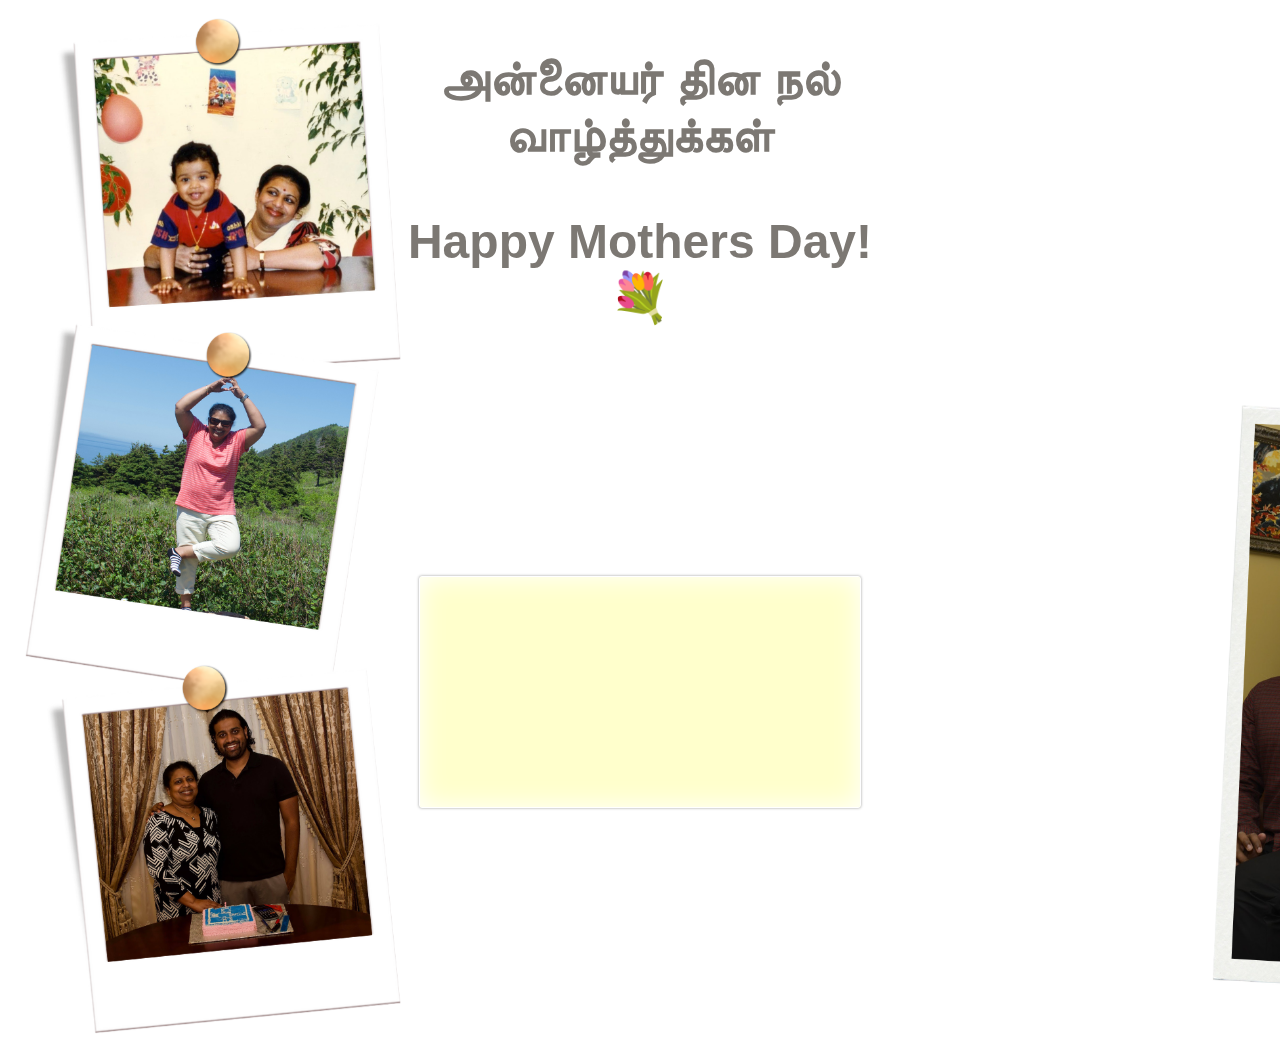
==== index.html @ c9afe537 "Rename card.html to index.html" ====
<!DOCTYPE html>
<html lang="en">
<head>
    <meta charset="UTF-8">
    <meta http-equiv="X-UA-Compatible" content="IE=edge">
    <meta name="viewport" content="width=device-width, initial-scale=1.0">
    <link rel="stylesheet" href="css/card.css">
    <link rel="icon" href="images/icon.png">
    <title>Happy Mothers Day</title>

</head>
<body>
    <div id="wrap">
		<h1>அன்னையர் தின நல் வாழ்த்துக்கள்</h1>
        <!-- Annaiyar thina nal vaazhthukkal. -->
        <h1>Happy Mothers Day! 💐</h1>
		<input type="checkbox" id="checkbox" class="checkbox">
		<div id="letter_wrap">
			<label for="checkbox" class="handle" onclick></label>
			<div id="back"></div>
			<div id="flap">
				<div id="closed_flap"></div>
				<div id="open_flap"></div>
			</div>
			<div id="letter">
				<p>அம்மா,</p>
				</br>
				<p></p>
				</br>
					<!-- <p>P.S. You are our favourite அம்மா of all time!</p> -->
				</br>
				<p>Love you 💜,</p>
				<p>Ajanthan & Aparnna</p>
			</div>
			<div id="front"></div>
		</div>
	</div>
    
</body>
</html>
---- css/card.css ----
body, div, h1, h2, form, fieldset, input, textarea, footer, p {
	margin: 0;
	padding: 0;
	border: 0;
	outline: none;
}

body { 
  
	-webkit-perspective:800px;
	/* background: #ccc url('https://s3-us-west-2.amazonaws.com/s.cdpn.io/144467/bg_out2.png'); */
    background: #ccc url('/images/collage.png');
    background-repeat: no-repeat;
    background-size: cover; 
	color: #7c7873;
-webkit-animation: bugfix infinite 1s; 
}

@-webkit-keyframes bugfix { 
  from {padding:0;} 
  to {padding:0;} 
}

p {
	font-family: 'Arvo', serif;
	font-size: 20px;
	text-shadow: 0 1px 0 #fff;
	opacity: 0;
}

#wrap{
	width: 530px;
	height: 1000px;
	margin: 20px auto 0;
}

h1{
	font-family: 'Varela Round', sans-serif;
	font-size: 48px;
	margin: 50px 0;
	text-align: center;
	text-shadow: 0 1px 0 #fff;
}

#letter_wrap {
	overlay:hidden;
	height: 446px;
	position:relative;
	top: 0px;
	-webkit-transition: all 1s ease-in-out;
	-moz-transition: all 1s ease-in-out;
	-o-transition: all 1s ease-in-out;
	transition: all 1s ease-in-out;
}

#back {
	position:absolute;
	bottom:128px;
	left:0px;
	background:url('https://s3-us-west-2.amazonaws.com/s.cdpn.io/144467/before1.png');
	width:530px;
	height:132px;
}

#flap{
	position:absolute;
	bottom: 65px;
	left: 0px;
	width: 530px;
	height: 390px;
	-webkit-transform-style:preserve-3d;
	z-index: 5;
	-webkit-transition: all 1.5s 1s linear;
}

#flap>div{
	backface-visibility: hidden;
	-webkit-backface-visibility: hidden;
	display:block;
	position:absolute;
	width: 100%;
	height: 100%;
}

#open_flap {
	top:195px;
	background:url('https://s3-us-west-2.amazonaws.com/s.cdpn.io/144467/flap.png') no-repeat;
	-webkit-transform: rotateY(-180deg);
}

#closed_flap {
	top:0%;
	background:url('https://s3-us-west-2.amazonaws.com/s.cdpn.io/144467/flap_closed.png') no-repeat 0 195px;
}


#front {
	position:absolute;
	bottom:0px;
	left:0px;
	background:url('https://s3-us-west-2.amazonaws.com/s.cdpn.io/144467/after.png');
	width:530px;
	height:260px;
}

.checkbox{
	position: absolute;
	opacity: 0;
	top:0;
	left:0;
	width:70%;
	height: 70%;
	z-index: 100;
}

#checkbox:checked + #letter_wrap {
	height:776px;
	top:-200px;
	-webkit-transition: all 1s ease-in-out 2s;
	-moz-transition: all 1s ease-in-out 2s;
	-o-transition: all 1s ease-in-out 2s;
	transition: all 1s ease-in-out 2s;
}

#letter {
	-webkit-transition: all 1s ease-in-out;
	-moz-transition: all 1s ease-in-out;
	-o-transition: all 1s ease-in-out;
	transition: all 1s ease-in-out;
	background: #ffc url('https://s3-us-west-2.amazonaws.com/s.cdpn.io/144467/letter_bg.png');
	position: relative;
	top:200px;
	overlay: hidden;
	height: 190px;
	width: 400px;
	margin: 0 auto;
	padding: 20px;
	border:1px solid #fff;
	border-radius: 3px;
	-webkit-box-shadow: 0px 0px 3px #9d9d9d, inset 0px 0px 27px #fff;
	-moz-box-shadow: 0px 0px 3px #9d9d9d, inset 0px 0px 14px #fff;
	box-shadow: 0px 0px 3px #9d9d9d, inset 0px 0px 27px #fff;
}

#checkbox:checked + #letter_wrap>#flap{
	-webkit-transition: all 2s linear;
	transform: rotateX(180deg);
	-webkit-transform: rotateX(180deg);
	z-index: -1;
}

#checkbox:checked +#letter_wrap>#letter{
	height:520px;
	-webkit-transition: all 1s ease-in-out 2s;
	-moz-transition: all 1s ease-in-out 2s;
	-o-transition: all 1s ease-in-out 2s;
	transition: all 1s ease-in-out 2s;
}


#checkbox:checked +#letter_wrap>#letter>p{
	opacity: 1;
	-webkit-transition: opacity 1s ease-in-out 2s;
	-moz-transition: opacity 1s ease-in-out 2s;
	-o-transition: opacity 1s ease-in-out 2s;
	transition: opacity 1s ease-in-out 2s;
}
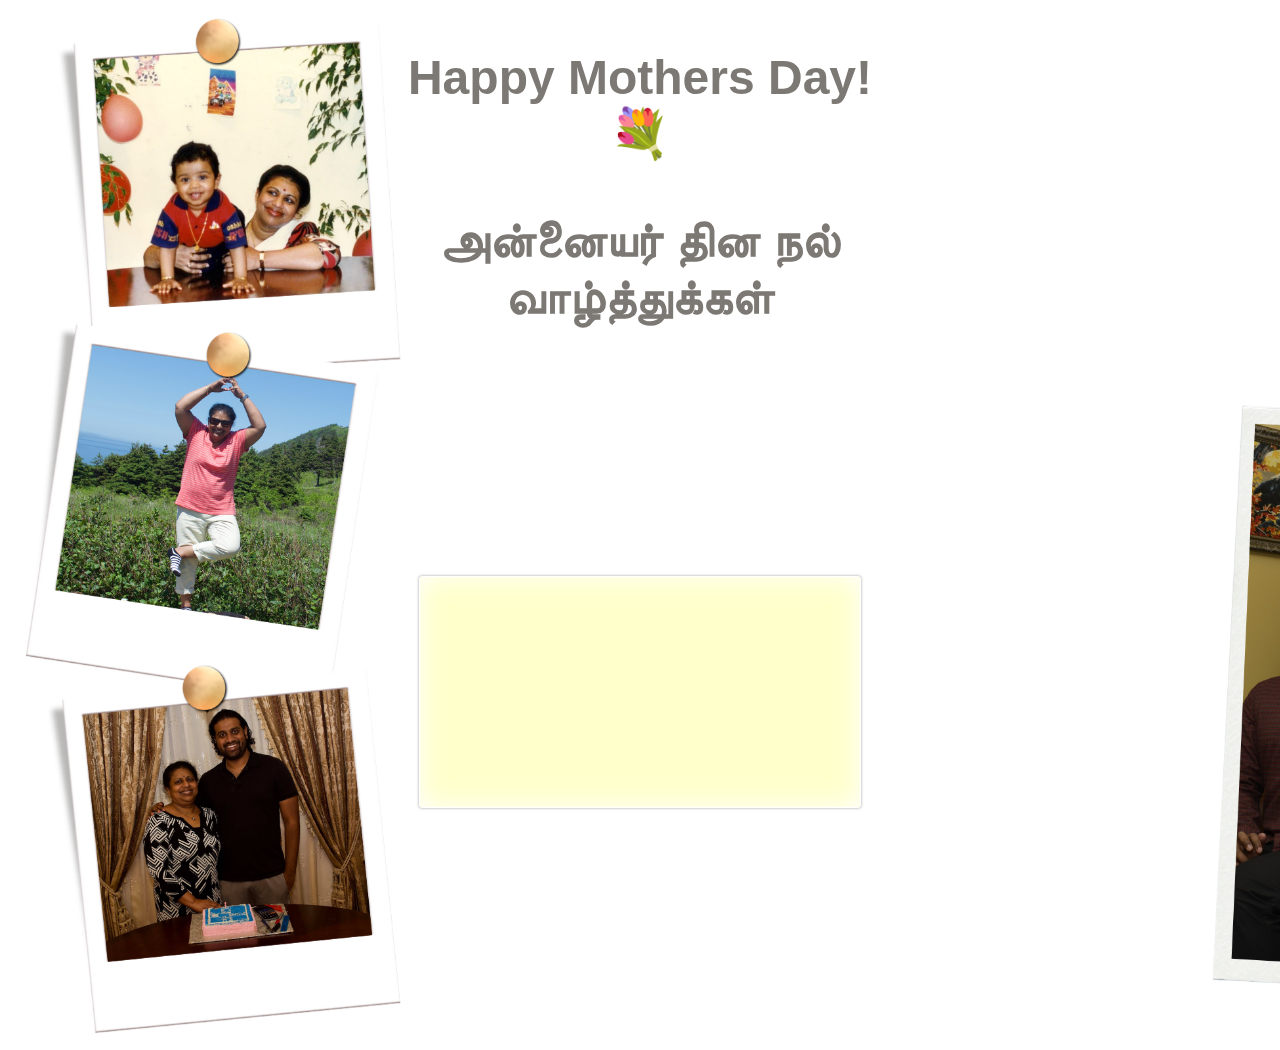
==== commit eebeb341: "Add files via upload" ====
--- a/index.html
+++ b/index.html
@@ -11,9 +11,9 @@
 </head>
 <body>
     <div id="wrap">
+        <h1>Happy Mothers Day! 💐</h1>
 		<h1>அன்னையர் தின நல் வாழ்த்துக்கள்</h1>
         <!-- Annaiyar thina nal vaazhthukkal. -->
-        <h1>Happy Mothers Day! 💐</h1>
 		<input type="checkbox" id="checkbox" class="checkbox">
 		<div id="letter_wrap">
 			<label for="checkbox" class="handle" onclick></label>
@@ -23,11 +23,13 @@
 				<div id="open_flap"></div>
 			</div>
 			<div id="letter">
-				<p>அம்மா,</p>
+				<p>To Amma,</p>
 				</br>
-				<p></p>
+				<p>I'm so thankful to have an Amma like you. I know that Anna and I always cause trouble, but you are always there for us. 
+                    When we are upset you are always there to support us and when we in trouble you are always there to help us. 
+                    Your the best Amma that I've ever had, your also the worst, because you are our only Amma!</p>
 				</br>
-					<!-- <p>P.S. You are our favourite அம்மா of all time!</p> -->
+					<p>We love you Amma.</p>
 				</br>
 				<p>Love you 💜,</p>
 				<p>Ajanthan & Aparnna</p>
@@ -37,4 +39,4 @@
 	</div>
     
 </body>
-</html>
+</html>